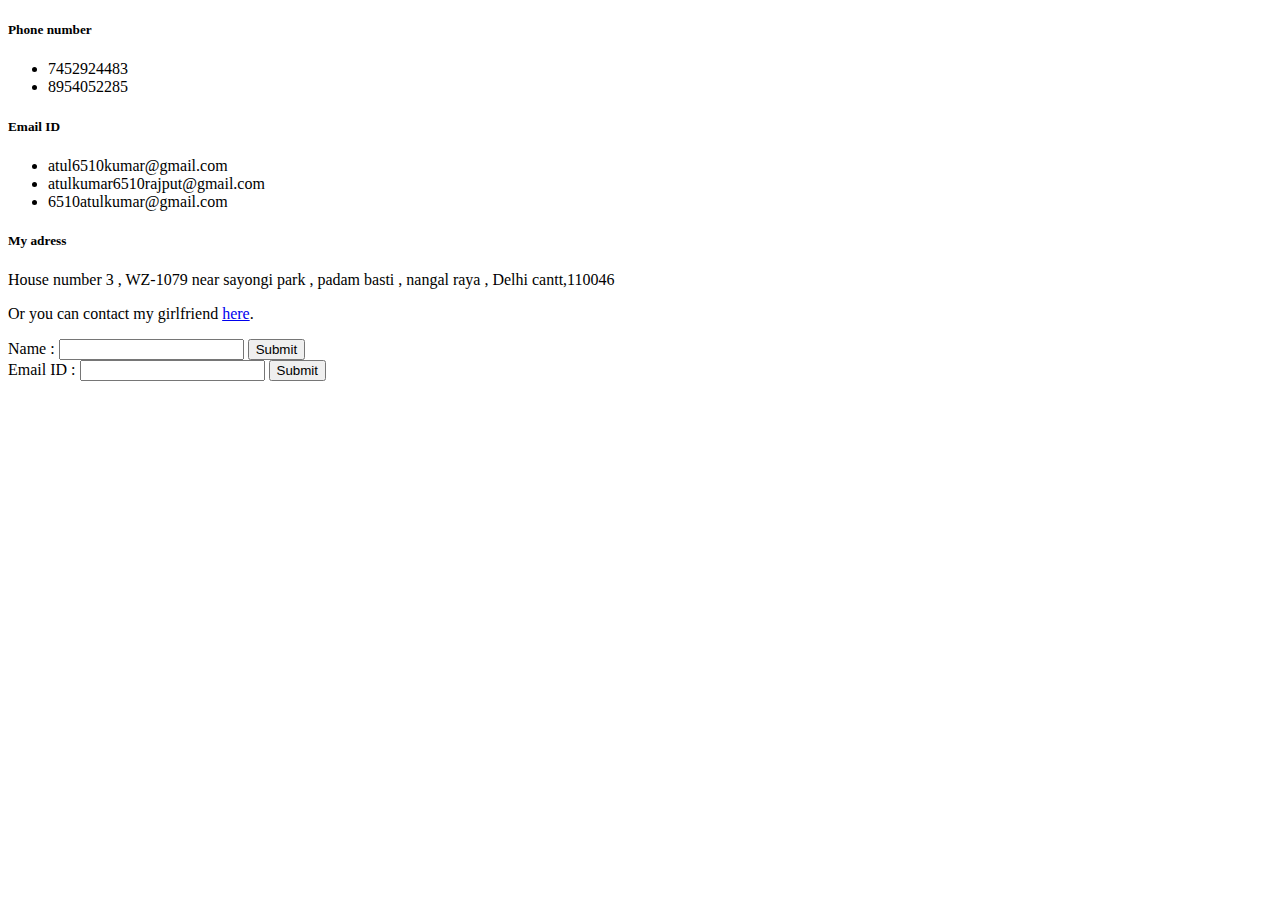
==== contacta.html @ 2c64fb13 "added initial files of cv website" ====
<!DOCTYPE html>
<html lang="en">
<head>
    <meta charset="UTF-8">
    <title>My contact information</title>
</head>
<body>
    <h5>Phone number</h5>
    <p>
        <ul>
            <li>7452924483</li>
            <li>8954052285</li>
        </ul>
    </p>
    <h5>Email ID</h5>
    <p>
        <ul>
            <li>atul6510kumar@gmail.com</li>
            <li>atulkumar6510rajput@gmail.com</li>
            <li>6510atulkumar@gmail.com</li>
        </ul>
    </p>
    <h5>My adress</h5>
    <p>
        House number 3 , WZ-1079 near sayongi park , padam basti , nangal raya , Delhi cantt,110046
    </p>
    <p>
        Or you can contact my girlfriend <a href="contactm.html">here</a>.
    </p>
    <form>
        <label>Name :</label>
        <input type="text">
        <input type="submit"><br>
        <label>Email ID :</label>
        <input type="text">
        <input type="submit">
    </form>
</body>
</html>
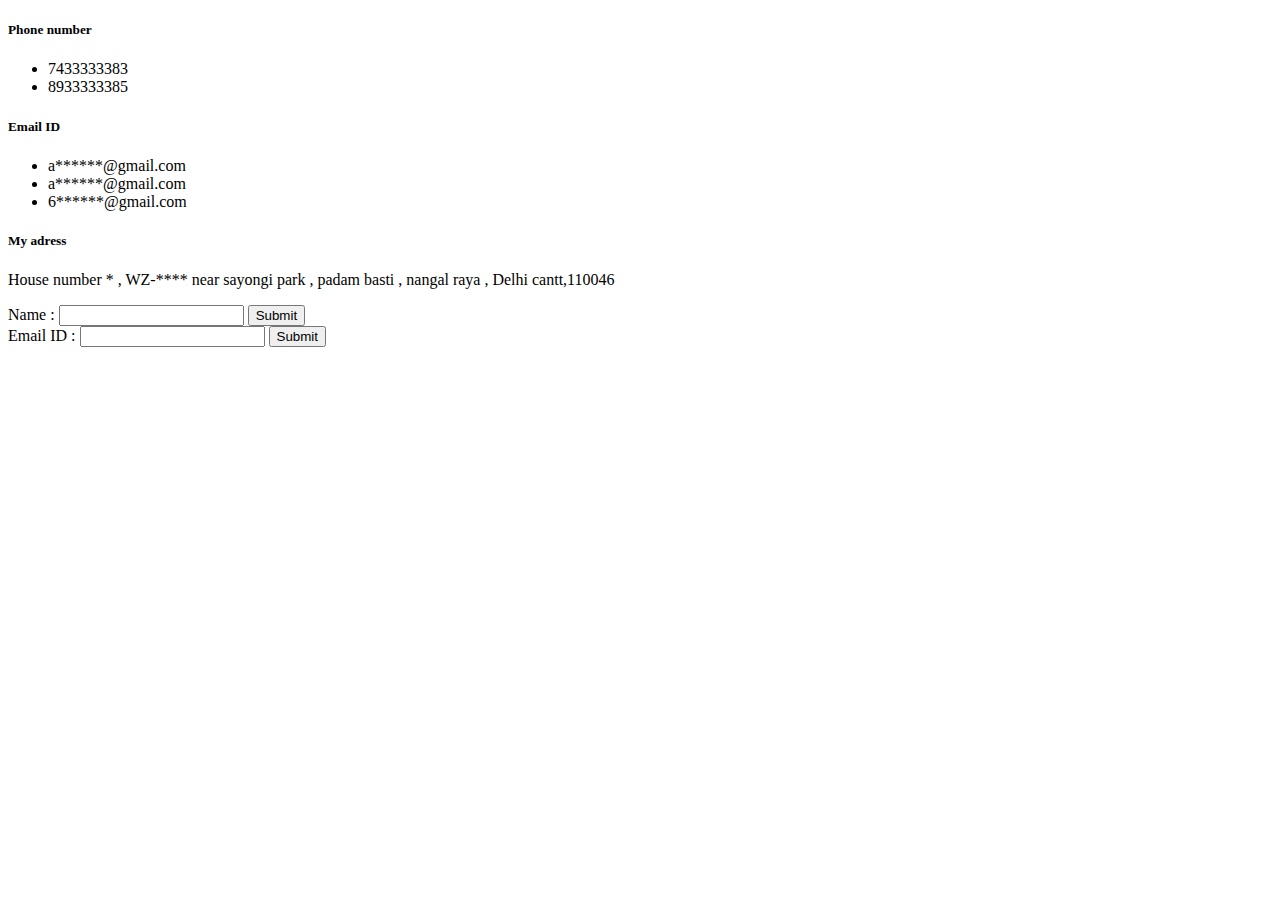
==== commit 5a654be6: "Update contacta.html" ====
--- a/contacta.html
+++ b/contacta.html
@@ -8,24 +8,21 @@
     <h5>Phone number</h5>
     <p>
         <ul>
-            <li>7452924483</li>
-            <li>8954052285</li>
+            <li>7433333383</li>
+            <li>8933333385</li>
         </ul>
     </p>
     <h5>Email ID</h5>
     <p>
         <ul>
-            <li>atul6510kumar@gmail.com</li>
-            <li>atulkumar6510rajput@gmail.com</li>
-            <li>6510atulkumar@gmail.com</li>
+            <li>a******@gmail.com</li>
+            <li>a******@gmail.com</li>
+            <li>6******@gmail.com</li>
         </ul>
     </p>
     <h5>My adress</h5>
     <p>
-        House number 3 , WZ-1079 near sayongi park , padam basti , nangal raya , Delhi cantt,110046
-    </p>
-    <p>
-        Or you can contact my girlfriend <a href="contactm.html">here</a>.
+        House number * , WZ-**** near sayongi park , padam basti , nangal raya , Delhi cantt,110046
     </p>
     <form>
         <label>Name :</label>
@@ -36,4 +33,4 @@
         <input type="submit">
     </form>
 </body>
-</html>+</html>
